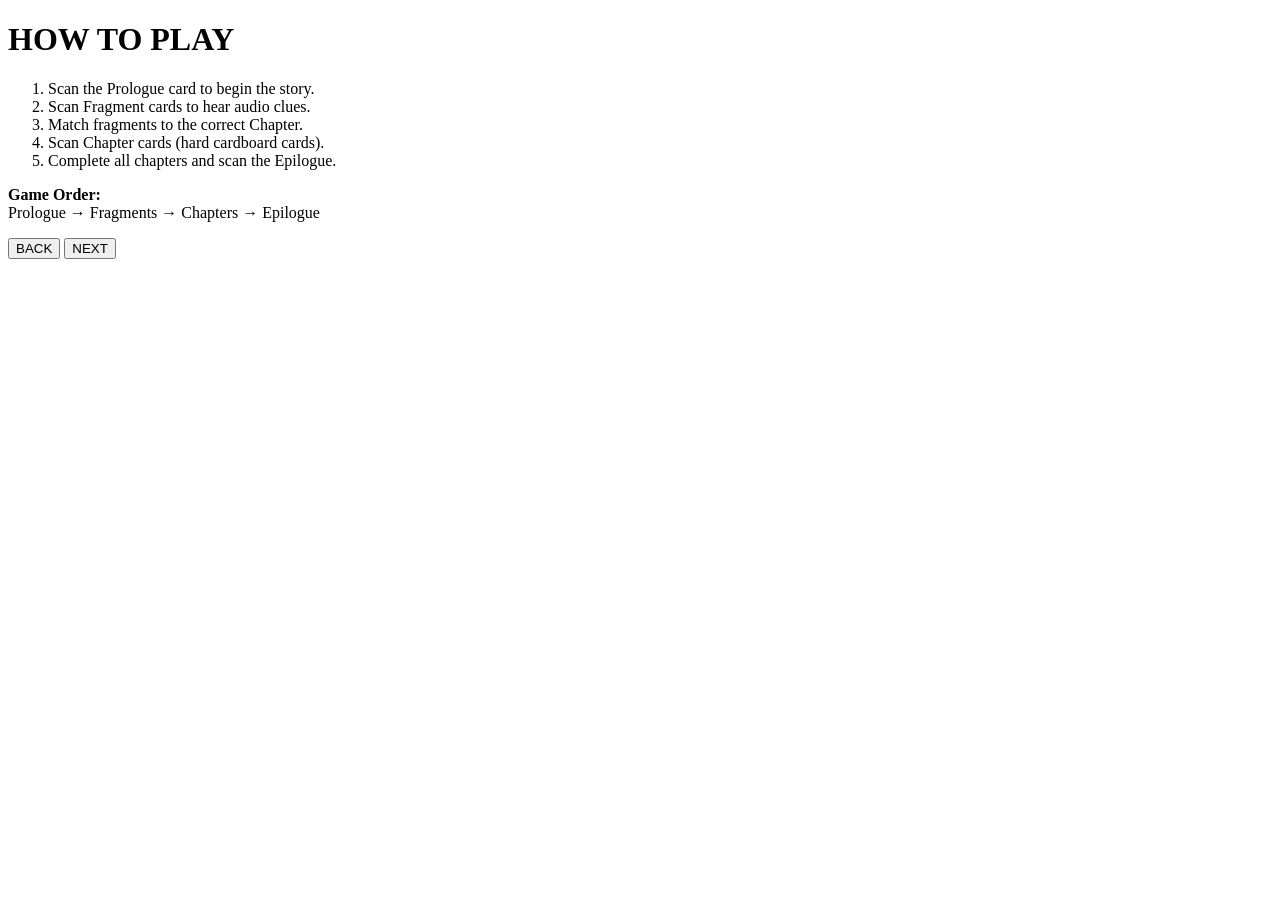
==== pages/instructions_page.html @ 8b61268c "Initial commit" ====
<!DOCTYPE html>
<html lang="en">
<head>
  <meta charset="UTF-8" />
  <meta name="viewport" content="width=device-width, initial-scale=1.0"/>
  <title>How to Play</title>
  <link rel="stylesheet" href="css/instruction_page.css"/>
</head>
<body>

  <div class="page">

    <h1 class="title">HOW TO PLAY</h1>

    <!-- Frame -->
    <div class="frame">
      <div class="content">
        <ol>
          <li>Scan the Prologue card to begin the story.</li>
          <li>Scan Fragment cards to hear audio clues.</li>
          <li>Match fragments to the correct Chapter.</li>
          <li>Scan Chapter cards (hard cardboard cards).</li>
          <li>Complete all chapters and scan the Epilogue.</li>
        </ol>

        <p class="order">
          <strong>Game Order:</strong><br/>
          Prologue → Fragments → Chapters → Epilogue
        </p>
      </div>
    </div>

    <!-- Buttons -->
    <div class="buttons">
      <button class="btn back">BACK</button>
      <button class="btn next">NEXT</button>
    </div>

  </div>

    <audio id="bgMusic" loop>
  <source src="audio/Mysterium _ Board Game Background Music.mp3" type="audio/mpeg">
</audio>

</body>
</html>
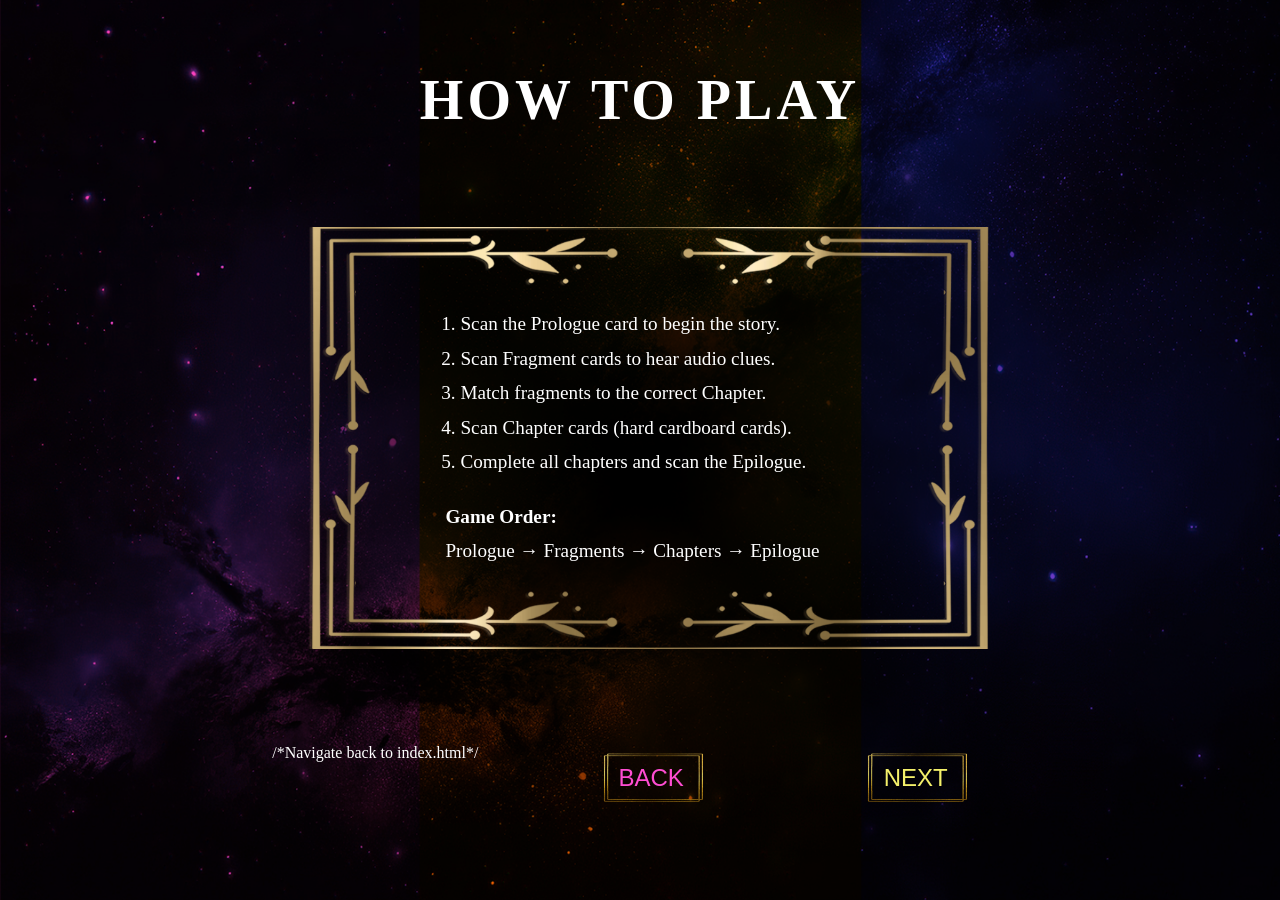
==== commit dd48a54e: "Added navigation between pages and fixed audio + UI" ====
--- a/pages/instructions_page.html
+++ b/pages/instructions_page.html
@@ -4,7 +4,7 @@
   <meta charset="UTF-8" />
   <meta name="viewport" content="width=device-width, initial-scale=1.0"/>
   <title>How to Play</title>
-  <link rel="stylesheet" href="css/instruction_page.css"/>
+  <link rel="stylesheet" href="/css/instruction_page.css"/>
 </head>
 <body>
 
@@ -32,14 +32,15 @@
 
     <!-- Buttons -->
     <div class="buttons">
-      <button class="btn back">BACK</button>
-      <button class="btn next">NEXT</button>
-    </div>
+      /*Navigate back to index.html*/
+  <button class="btn back" onclick="window.location.href='index.html'">BACK</button>
+  <button class="btn next">NEXT</button>
+</div>
 
   </div>
 
-    <audio id="bgMusic" loop>
-  <source src="audio/Mysterium _ Board Game Background Music.mp3" type="audio/mpeg">
+     <audio id="bgMusic" autoplay loop muted>
+  <source src="/audio/Mysterium _ Board Game Background Music.mp3" type="audio/mpeg">
 </audio>
 
 </body>
--- a/css/instruction_page.css
+++ b/css/instruction_page.css
@@ -0,0 +1,117 @@
+* {
+  margin: 0;
+  padding: 0;
+  box-sizing: border-box;
+}
+
+body {
+  font-family: "Georgia", serif;
+  color: white;
+  background: url("/images/screen-1.png") no-repeat center center/cover;
+  height: 100vh;
+}
+
+/* Layout */
+.page {
+  display: flex;
+  flex-direction: column;
+  align-items: center;
+  justify-content: space-around;
+  height: 100%;
+}
+
+/* Title */
+.title {
+  font-size: 3.5rem;
+  letter-spacing: 4px;
+  margin-top: 20px;
+}
+
+/* Frame golden outline frame*/ 
+.frame {
+  width: 70%;
+  max-width: 900px;
+  background: url("/images/final-frame\ 1.png") no-repeat center/contain;
+  padding: 80px 60px;
+  display: flex;
+  justify-content: center;
+  align-items: center;
+   background-size: 115%; 
+}
+
+/* Content inside frame */
+.content {
+  max-width: 600px;
+  text-align: left;
+  line-height: 1.8;
+  font-size: 1.2rem;
+}
+
+.content ol {
+  margin-bottom: 20px;
+}
+
+.order {
+  margin-top: 20px;
+  font-size: 1.2rem;
+  margin-left: -15px;
+}
+
+/* Buttons */
+.buttons {
+  display: flex;
+  gap: 80px;
+  margin-bottom: 40px;
+}
+
+/* Button styling */
+.btn {
+  background: url("/images/button-frame2\ 2.png") no-repeat center/contain;
+  padding: 20px 60px;
+  font-size: 1.5rem;
+  border: none;
+  color: gold;
+  cursor: pointer;
+  background-color: transparent;
+  transition: 0.2s;
+}
+
+/* Text colors */
+.back {
+  color: #ff4dd2;
+}
+
+.next {
+  color: #f4f06a;
+}
+
+/* Hover effect */
+.btn:hover {
+  transform: scale(1.08);
+}
+
+/* Mobile */
+@media (max-width: 768px) {
+
+  .title {
+    font-size: 2rem;
+  }
+
+  .frame {
+    width: 90%;
+    padding: 40px 20px;
+  }
+
+  .content {
+    font-size: 0.95rem;
+  }
+
+  .buttons {
+    gap: 30px;
+  }
+
+  .btn {
+    padding: 12px 30px;
+    font-size: 1rem;
+  }
+}
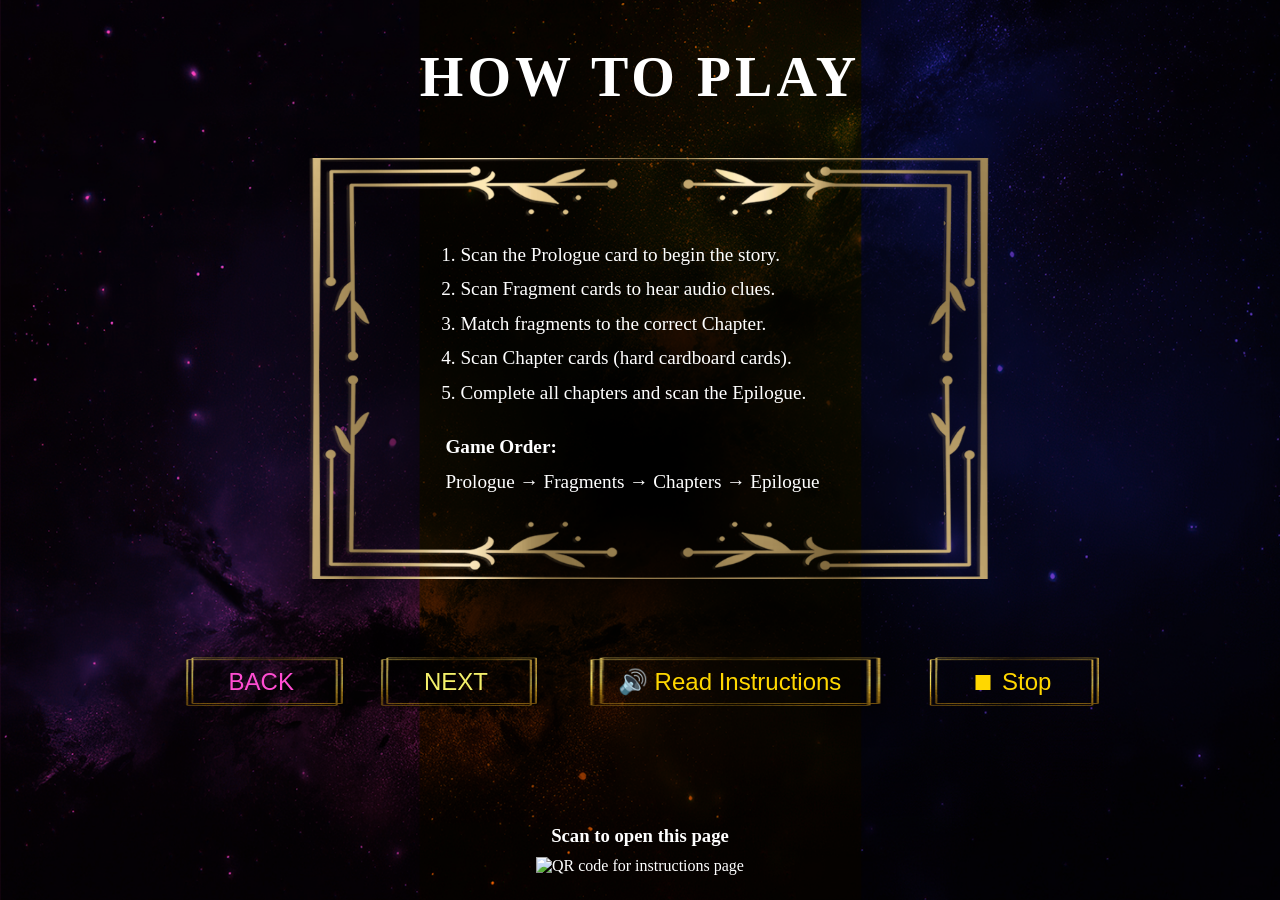
==== commit 391d6aa0: "updated code - added QR code to prolugue" ====
--- a/pages/instructions_page.html
+++ b/pages/instructions_page.html
@@ -14,7 +14,7 @@
 
     <!-- Frame -->
     <div class="frame">
-      <div class="content">
+      <div class="content" id="instructionsText">
         <ol>
           <li>Scan the Prologue card to begin the story.</li>
           <li>Scan Fragment cards to hear audio clues.</li>
@@ -30,18 +30,45 @@
       </div>
     </div>
 
-    <!-- Buttons -->
+    <!-- Controls -->
     <div class="buttons">
-      /*Navigate back to index.html*/
-  <button class="btn back" onclick="window.location.href='index.html'">BACK</button>
-  <button class="btn next">NEXT</button>
-</div>
+      <button class="btn back" onclick="window.location.href='index.html'">BACK</button>
+      <button class="btn next">NEXT</button>
+      <button class="btn read" onclick="readInstructions()">🔊 Read Instructions</button>
+      <button class="btn stop" onclick="stopReading()">⏹ Stop</button>
+    </div>
+
+    <!-- QR Code Section -->
+    <div class="qr-section">
+      <h3>Scan to open this page</h3>
+      <img src="/images/instructions-qr.png" alt="QR code for instructions page" class="qr-code">
+    </div>
 
   </div>
 
-     <audio id="bgMusic" autoplay loop muted>
-  <source src="/audio/Mysterium _ Board Game Background Music.mp3" type="audio/mpeg">
-</audio>
+  <!-- Background Music -->
+  <audio id="bgMusic" autoplay loop muted>
+    <source src="/audio/Mysterium _ Board Game Background Music.mp3" type="audio/mpeg">
+  </audio>
+
+  <script>
+    function readInstructions() {
+      const text = document.getElementById("instructionsText").innerText;
+      const speech = new SpeechSynthesisUtterance(text);
+
+      speech.lang = "en-US";
+      speech.rate = 1;
+      speech.pitch = 1;
+      speech.volume = 1;
+
+      window.speechSynthesis.cancel(); // stop previous speech before starting
+      window.speechSynthesis.speak(speech);
+    }
+
+    function stopReading() {
+      window.speechSynthesis.cancel();
+    }
+  </script>
 
 </body>
 </html>
--- a/css/instruction_page.css
+++ b/css/instruction_page.css
@@ -67,6 +67,7 @@
 /* Button styling */
 .btn {
   background: url("/images/button-frame2\ 2.png") no-repeat center/contain;
+  background-size: 100% 100%;
   padding: 20px 60px;
   font-size: 1.5rem;
   border: none;
@@ -74,6 +75,7 @@
   cursor: pointer;
   background-color: transparent;
   transition: 0.2s;
+  
 }
 
 /* Text colors */
@@ -114,4 +116,23 @@
     padding: 12px 30px;
     font-size: 1rem;
   }
-}+}
+
+.qr-section {
+  margin-top: 20px;
+  text-align: center;
+}
+
+.qr-code {
+  width: 180px;
+  height: 180px;
+  margin-top: 10px;
+}
+
+.buttons {
+  display: flex;
+  gap: 10px;
+  justify-content: center;
+  flex-wrap: wrap;
+  margin-top: 20px;
+}
